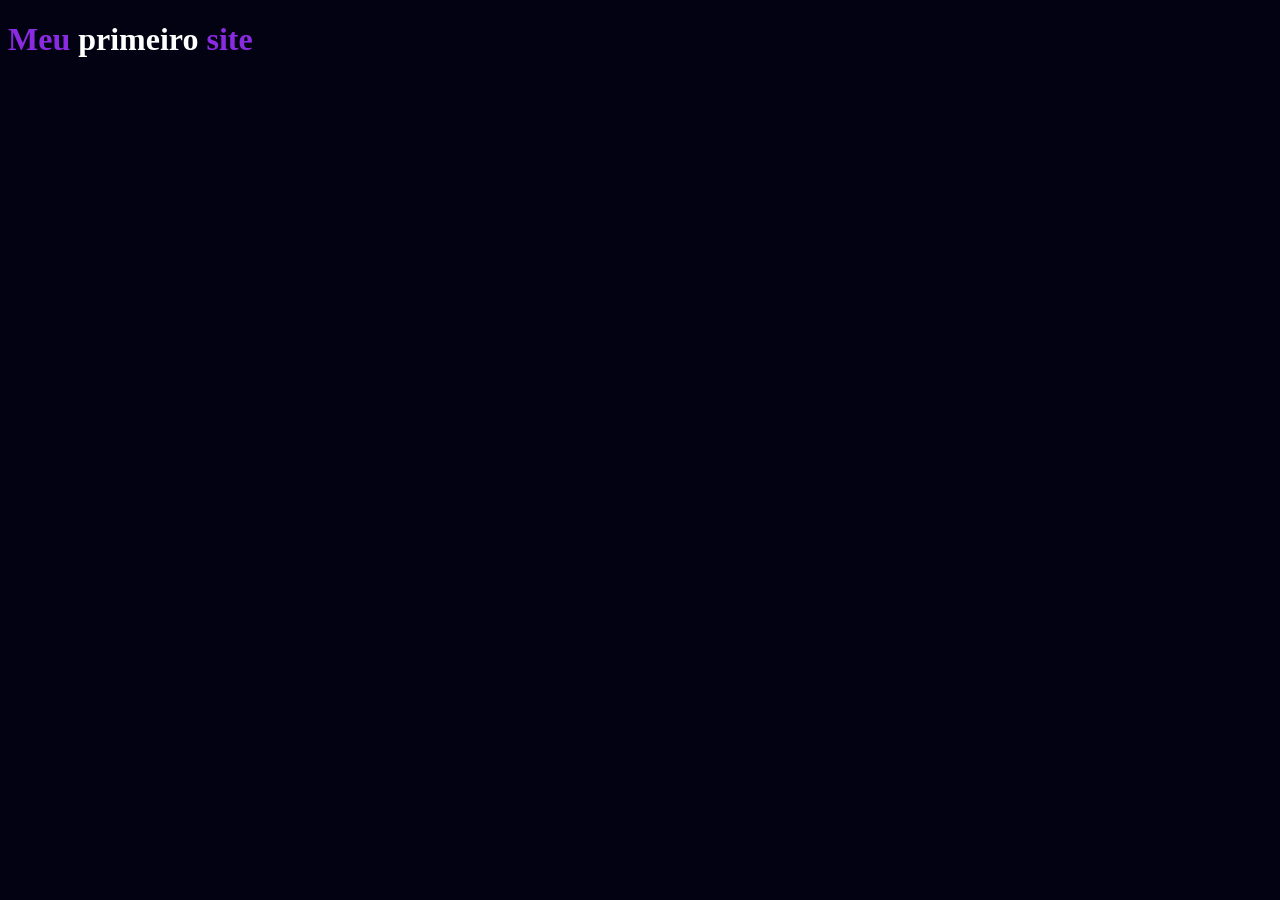
==== index.html @ d894c9be "07/03/2024" ====
<!DOCTYPE html>
<html lang="pt-br">
<head>
    <meta charset="UTF-8">
    <title>escola</title> <!--comentario-->
    <STYLE>
      BODY{
        background-color: rgb(2, 2, 18);
        color:blueviolet;
      }
    </STYLE>
</head>
<body>
  <h1>Meu<span style="color: white">  
    primeiro</span> site</h1>
</body>
</html>
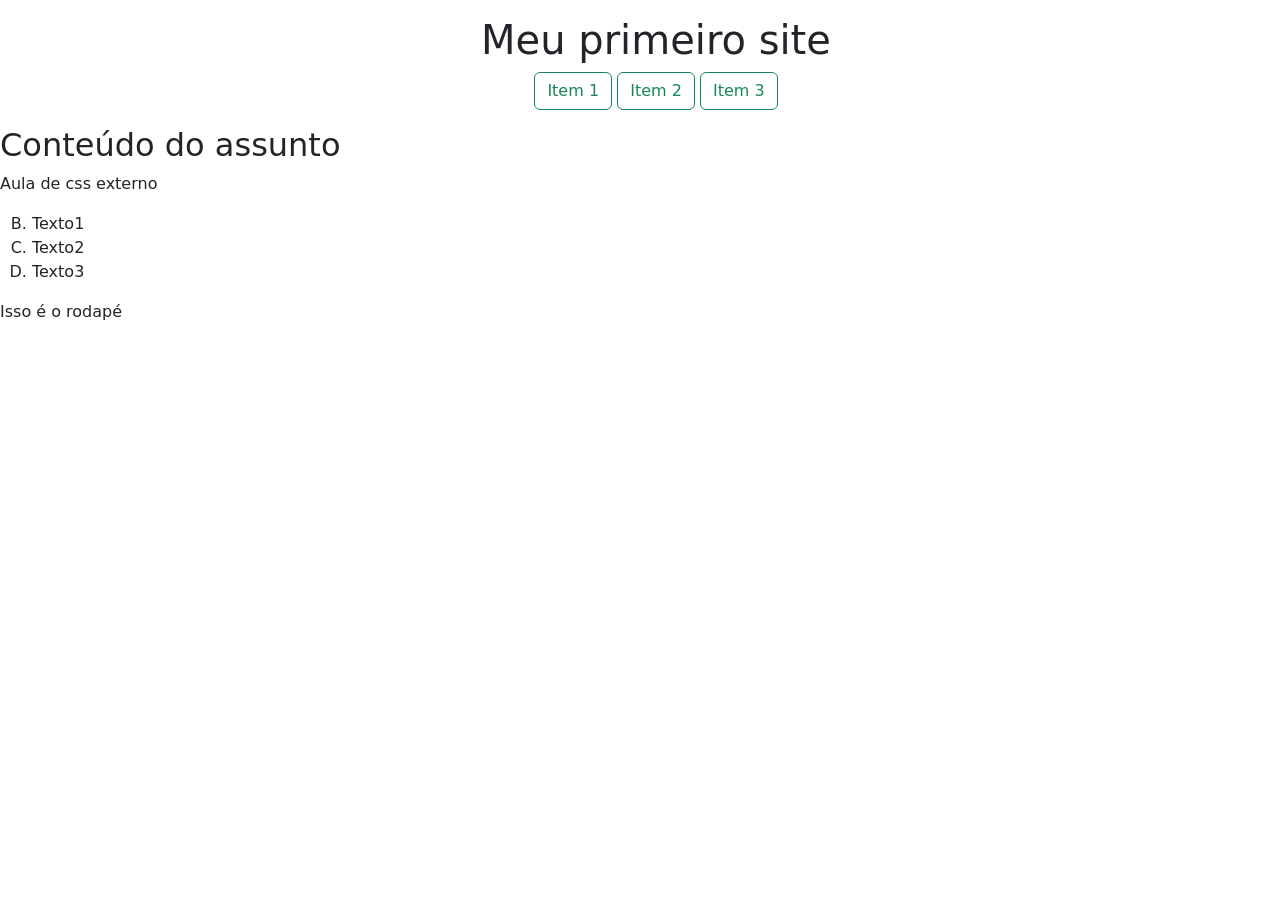
==== commit 8d1c71f4: "Add files via upload" ====
--- a/index.html
+++ b/index.html
@@ -2,16 +2,42 @@
 <html lang="pt-br">
 <head>
     <meta charset="UTF-8">
-    <title>escola</title> <!--comentario-->
-    <STYLE>
-      BODY{
-        background-color: rgb(2, 2, 18);
-        color:blueviolet;
-      }
-    </STYLE>
+    <title>Document :D</title><!-- Comentario -->
+    <link rel="stylesheet" href="style.css">
+    <link href="https://cdn.jsdelivr.net/npm/bootstrap@5.3.3/dist/css/bootstrap.min.css" rel="stylesheet" integrity="sha384-QWTKZyjpPEjISv5WaRU9OFeRpok6YctnYmDr5pNlyT2bRjXh0JMhjY6hW+ALEwIH" crossorigin="anonymous">
+
 </head>
 <body>
-  <h1>Meu<span style="color: white">  
-    primeiro</span> site</h1>
-</body>
-</html>+    <header class="mt-3 text-center">  
+        <nav>
+            <ul>
+                <h1>Meu primeiro site</h1>
+                <a type="button" class="btn btn-outline-success" href="index.html">
+                    <li class="menu">Item 1</li>
+                </a>
+                <a type="button" class="btn btn-outline-success" href="Item2.html">
+                    <li class="menu">Item 2</li>
+                </a>
+                <a type="button" class="btn btn-outline-success" href="">
+                    <li class="menu">Item 3</li>
+                </a>
+            </ul>
+        </header>
+        <main>
+    
+            <h2>Conteúdo do assunto</h2>
+            <p>Aula de css externo</p>
+            
+            <ol type="A" start="2">
+                <li>Texto1</li>
+                <li>Texto2</li>
+                <li>Texto3</li>
+            </ol>
+        </main>
+        <footer>
+            Isso é o rodapé
+        </footer>
+        
+    </body>
+    </html>
+    </nav>
--- a/style.css
+++ b/style.css
@@ -0,0 +1,2 @@
+a{text-decoration: overline;}
+.menu{list-style-type: none;}
